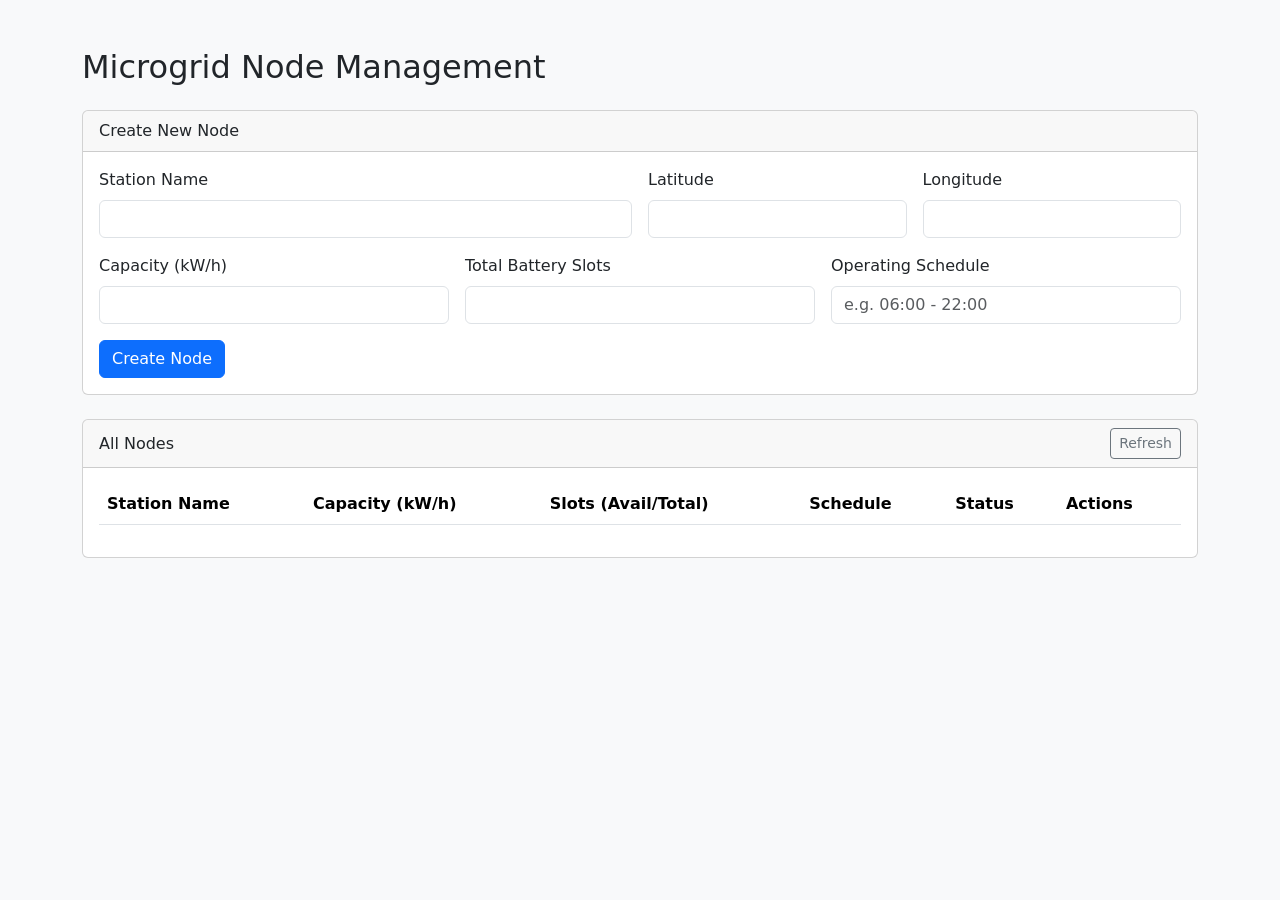
==== web/pages/nodes.html @ af3f8ebe "Add web UI for Node Management (create/list/edit/deactivate) and enable CORS policy for browser acce" ====
<!DOCTYPE html>
<html lang="en">
<head>
    <meta charset="UTF-8">
    <meta name="viewport" content="width=device-width, initial-scale=1.0">
    <title>Microgrid Node Management</title>
    <link href="https://cdn.jsdelivr.net/npm/bootstrap@5.3.3/dist/css/bootstrap.min.css" rel="stylesheet">
</head>
<body class="bg-light">

<div class="container py-5">
    <h2 class="mb-4">Microgrid Node Management</h2>

    <!-- Create Node Form -->
    <div class="card mb-4">
        <div class="card-header">Create New Node</div>
        <div class="card-body">
            <form id="createNodeForm">
                <div class="row g-3">
                    <div class="col-md-6">
                        <label class="form-label">Station Name</label>
                        <input type="text" class="form-control" id="stationName" required>
                    </div>
                    <div class="col-md-3">
                        <label class="form-label">Latitude</label>
                        <input type="number" step="any" class="form-control" id="latitude" required>
                    </div>
                    <div class="col-md-3">
                        <label class="form-label">Longitude</label>
                        <input type="number" step="any" class="form-control" id="longitude" required>
                    </div>
                    <div class="col-md-4">
                        <label class="form-label">Capacity (kW/h)</label>
                        <input type="number" step="any" class="form-control" id="capacityKWh" required>
                    </div>
                    <div class="col-md-4">
                        <label class="form-label">Total Battery Slots</label>
                        <input type="number" class="form-control" id="totalBatterySlots" required>
                    </div>
                    <div class="col-md-4">
                        <label class="form-label">Operating Schedule</label>
                        <input type="text" class="form-control" id="operatingSchedule" placeholder="e.g. 06:00 - 22:00" required>
                    </div>
                </div>
                <button type="submit" class="btn btn-primary mt-3">Create Node</button>
            </form>
        </div>
    </div>

    <!-- Node List -->
    <div class="card">
        <div class="card-header d-flex justify-content-between align-items-center">
            <span>All Nodes</span>
            <button id="refreshBtn" class="btn btn-sm btn-outline-secondary">Refresh</button>
        </div>
        <div class="card-body">
            <table class="table table-hover">
                <thead>
                    <tr>
                        <th>Station Name</th>
                        <th>Capacity (kW/h)</th>
                        <th>Slots (Avail/Total)</th>
                        <th>Schedule</th>
                        <th>Status</th>
                        <th>Actions</th>
                    </tr>
                </thead>
                <tbody id="nodesTableBody">
                    <!-- Populated dynamically by JavaScript -->
                </tbody>
            </table>
        </div>
    </div>
</div>

<!-- Edit Modal -->
<div class="modal fade" id="editModal" tabindex="-1">
    <div class="modal-dialog">
        <div class="modal-content">
            <div class="modal-header">
                <h5 class="modal-title">Edit Node</h5>
                <button type="button" class="btn-close" data-bs-dismiss="modal"></button>
            </div>
            <div class="modal-body">
                <input type="hidden" id="editNodeId">
                <div class="mb-2">
                    <label class="form-label">Station Name</label>
                    <input type="text" class="form-control" id="editStationName">
                </div>
                <div class="mb-2">
                    <label class="form-label">Latitude</label>
                    <input type="number" step="any" class="form-control" id="editLatitude">
                </div>
                <div class="mb-2">
                    <label class="form-label">Longitude</label>
                    <input type="number" step="any" class="form-control" id="editLongitude">
                </div>
                <div class="mb-2">
                    <label class="form-label">Capacity (kW/h)</label>
                    <input type="number" step="any" class="form-control" id="editCapacityKWh">
                </div>
                <div class="mb-2">
                    <label class="form-label">Total Battery Slots</label>
                    <input type="number" class="form-control" id="editTotalBatterySlots">
                </div>
                <div class="mb-2">
                    <label class="form-label">Operating Schedule</label>
                    <input type="text" class="form-control" id="editOperatingSchedule">
                </div>
            </div>
            <div class="modal-footer">
                <button type="button" class="btn btn-secondary" data-bs-dismiss="modal">Cancel</button>
                <button type="button" class="btn btn-primary" id="saveEditBtn">Save Changes</button>
            </div>
        </div>
    </div>
</div>

<script src="https://cdn.jsdelivr.net/npm/bootstrap@5.3.3/dist/js/bootstrap.bundle.min.js"></script>
<script src="../js/config.js"></script>
<script src="../js/nodes.js"></script>
</body>
</html>
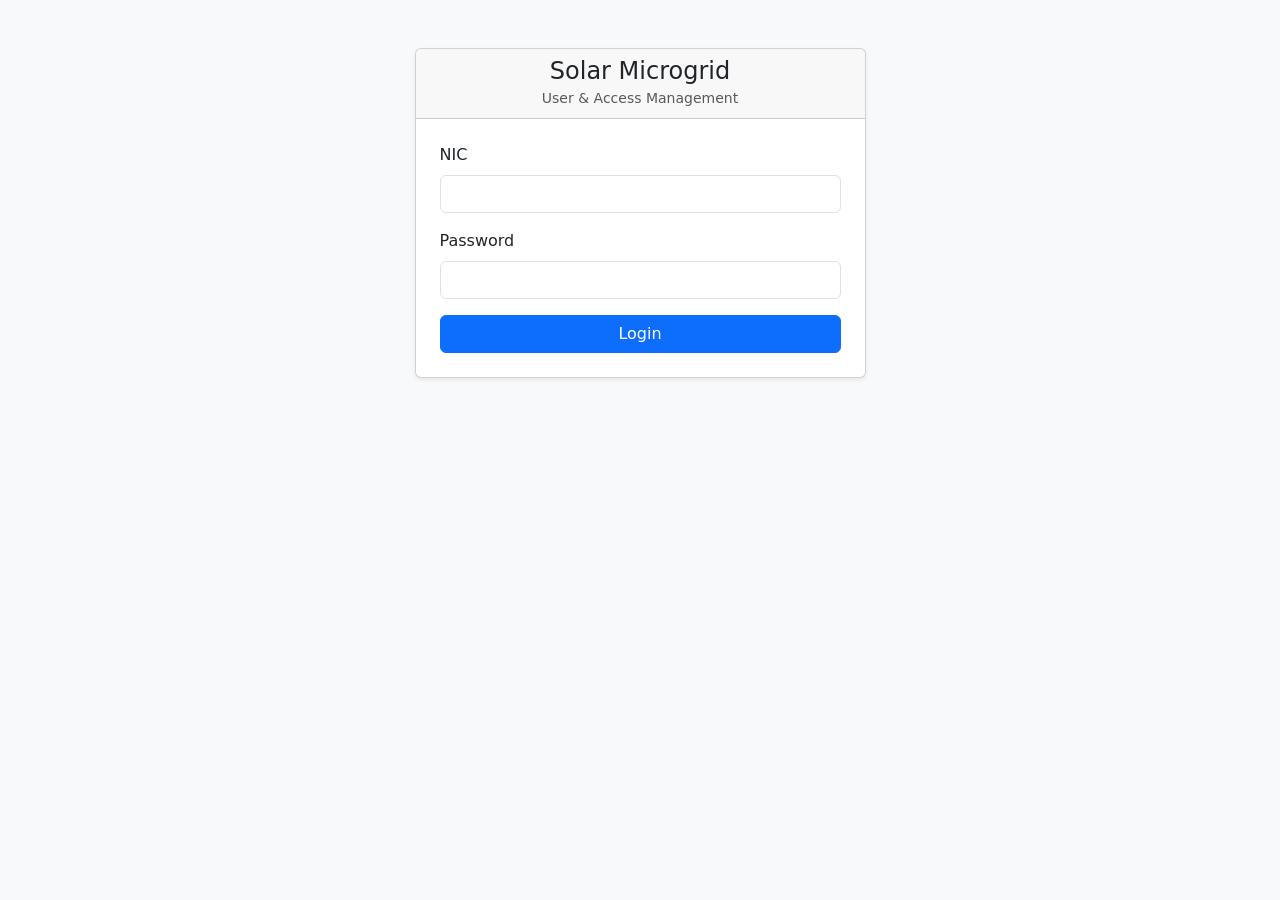
==== commit 0301ff19: "feat: enhance node management UI and add Minuwangoda node" ====
--- a/web/pages/nodes.html
+++ b/web/pages/nodes.html
@@ -3,121 +3,482 @@
 <head>
     <meta charset="UTF-8">
     <meta name="viewport" content="width=device-width, initial-scale=1.0">
+
     <title>Microgrid Node Management</title>
-    <link href="https://cdn.jsdelivr.net/npm/bootstrap@5.3.3/dist/css/bootstrap.min.css" rel="stylesheet">
+
+    <!-- Bootstrap -->
+    <link
+        href="https://cdn.jsdelivr.net/npm/bootstrap@5.3.3/dist/css/bootstrap.min.css"
+        rel="stylesheet"
+    >
+
+    <!-- Custom CSS -->
+    <link rel="stylesheet" href="../css/nodes.css">
 </head>
-<body class="bg-light">
-
-<div class="container py-5">
-    <h2 class="mb-4">Microgrid Node Management</h2>
-
-    <!-- Create Node Form -->
-    <div class="card mb-4">
-        <div class="card-header">Create New Node</div>
-        <div class="card-body">
+
+<body>
+
+<div class="page-wrapper">
+
+    <!-- Page Header -->
+    <div class="page-header">
+        <div>
+            <div class="d-flex align-items-center gap-2 mb-2">
+                <span class="page-badge">
+                    <i class="bi bi-diagram-3"></i>
+                    ADMIN PANEL
+                </span>
+            </div>
+
+            <h1 class="page-title">Microgrid Node Management</h1>
+
+            <p class="page-subtitle">
+                Create, manage and monitor microgrid energy nodes.
+            </p>
+        </div>
+    </div>
+
+
+    <!-- Create Node -->
+    <div class="modern-card mb-4">
+
+        <div class="card-section-header">
+
+            <div class="section-icon">
+                +
+            </div>
+
+            <div>
+                <h5 class="section-title">Create New Node</h5>
+
+                <p class="section-description">
+                    Add a new microgrid node to the network.
+                </p>
+            </div>
+
+        </div>
+
+
+        <div class="card-section-body">
+
             <form id="createNodeForm">
-                <div class="row g-3">
-                    <div class="col-md-6">
-                        <label class="form-label">Station Name</label>
-                        <input type="text" class="form-control" id="stationName" required>
-                    </div>
-                    <div class="col-md-3">
-                        <label class="form-label">Latitude</label>
-                        <input type="number" step="any" class="form-control" id="latitude" required>
-                    </div>
-                    <div class="col-md-3">
-                        <label class="form-label">Longitude</label>
-                        <input type="number" step="any" class="form-control" id="longitude" required>
-                    </div>
-                    <div class="col-md-4">
-                        <label class="form-label">Capacity (kW/h)</label>
-                        <input type="number" step="any" class="form-control" id="capacityKWh" required>
-                    </div>
-                    <div class="col-md-4">
-                        <label class="form-label">Total Battery Slots</label>
-                        <input type="number" class="form-control" id="totalBatterySlots" required>
-                    </div>
-                    <div class="col-md-4">
-                        <label class="form-label">Operating Schedule</label>
-                        <input type="text" class="form-control" id="operatingSchedule" placeholder="e.g. 06:00 - 22:00" required>
-                    </div>
-                </div>
-                <button type="submit" class="btn btn-primary mt-3">Create Node</button>
+
+                <!-- Basic Information -->
+                <div class="form-section">
+
+                    <h6 class="form-section-title">
+                        Node Information
+                    </h6>
+
+                    <div class="row g-4">
+
+                        <div class="col-md-6">
+
+                            <label for="stationName" class="form-label">
+                                Station Name
+                            </label>
+
+                            <input
+                                type="text"
+                                class="form-control"
+                                id="stationName"
+                                placeholder="e.g. Katunayake Hub"
+                                required
+                            >
+
+                        </div>
+
+
+                        <div class="col-md-6">
+
+                            <label for="capacityKWh" class="form-label">
+                                Capacity (kWh)
+                            </label>
+
+                            <input
+                                type="number"
+                                class="form-control"
+                                id="capacityKWh"
+                                placeholder="e.g. 60"
+                                min="0"
+                                required
+                            >
+
+                        </div>
+
+                    </div>
+
+                </div>
+
+
+                <!-- Location -->
+                <div class="form-section">
+
+                    <h6 class="form-section-title">
+                        Location
+                    </h6>
+
+                    <div class="row g-4">
+
+                        <div class="col-md-6">
+
+                            <label for="latitude" class="form-label">
+                                Latitude
+                            </label>
+
+                            <input
+                                type="number"
+                                step="any"
+                                class="form-control"
+                                id="latitude"
+                                placeholder="e.g. 7.1697"
+                                required
+                            >
+
+                        </div>
+
+
+                        <div class="col-md-6">
+
+                            <label for="longitude" class="form-label">
+                                Longitude
+                            </label>
+
+                            <input
+                                type="number"
+                                step="any"
+                                class="form-control"
+                                id="longitude"
+                                placeholder="e.g. 79.8858"
+                                required
+                            >
+
+                        </div>
+
+                    </div>
+
+                </div>
+
+
+                <!-- Battery Information -->
+                <div class="form-section">
+
+                    <h6 class="form-section-title">
+                        Battery Information
+                    </h6>
+
+                    <div class="row g-4">
+
+                        <div class="col-md-6">
+
+                            <label for="totalBatterySlots" class="form-label">
+                                Total Battery Slots
+                            </label>
+
+                            <input
+                                type="number"
+                                class="form-control"
+                                id="totalBatterySlots"
+                                placeholder="e.g. 12"
+                                min="1"
+                                required
+                            >
+
+                        </div>
+
+
+                        <div class="col-md-6">
+
+                            <label for="operatingSchedule" class="form-label">
+                                Operating Schedule
+                            </label>
+
+                            <input
+                                type="text"
+                                class="form-control"
+                                id="operatingSchedule"
+                                placeholder="e.g. 06:00 - 22:00"
+                                required
+                            >
+
+                        </div>
+
+                    </div>
+
+                </div>
+
+
+                <!-- Submit -->
+                <div class="form-actions">
+
+                    <button
+                        type="submit"
+                        class="btn btn-primary create-btn"
+                    >
+                        Create Node
+                    </button>
+
+                </div>
+
             </form>
-        </div>
+
+        </div>
+
     </div>
 
-    <!-- Node List -->
-    <div class="card">
-        <div class="card-header d-flex justify-content-between align-items-center">
-            <span>All Nodes</span>
-            <button id="refreshBtn" class="btn btn-sm btn-outline-secondary">Refresh</button>
-        </div>
-        <div class="card-body">
-            <table class="table table-hover">
+
+    <!-- All Nodes -->
+    <div class="modern-card">
+
+        <div class="card-section-header">
+
+            <div class="section-icon">
+                #
+            </div>
+
+            <div class="flex-grow-1">
+
+                <h5 class="section-title">
+                    All Microgrid Nodes
+                </h5>
+
+                <p class="section-description">
+                    View and manage all registered microgrid nodes.
+                </p>
+
+            </div>
+
+
+            <button
+                id="refreshBtn"
+                class="btn btn-outline-primary refresh-btn"
+            >
+                Refresh
+            </button>
+
+        </div>
+
+
+        <div class="table-container">
+
+            <table class="table modern-table align-middle">
+
                 <thead>
+
                     <tr>
                         <th>Station Name</th>
-                        <th>Capacity (kW/h)</th>
-                        <th>Slots (Avail/Total)</th>
+                        <th>Capacity (kWh)</th>
+                        <th>Slots</th>
                         <th>Schedule</th>
                         <th>Status</th>
-                        <th>Actions</th>
+                        <th class="text-end">Actions</th>
                     </tr>
+
                 </thead>
+
                 <tbody id="nodesTableBody">
-                    <!-- Populated dynamically by JavaScript -->
+                    <!-- Nodes loaded by nodes.js -->
                 </tbody>
+
             </table>
-        </div>
+
+        </div>
+
     </div>
+
 </div>
 
-<!-- Edit Modal -->
-<div class="modal fade" id="editModal" tabindex="-1">
-    <div class="modal-dialog">
-        <div class="modal-content">
+
+<!-- Edit Node Modal -->
+<div
+    class="modal fade"
+    id="editModal"
+    tabindex="-1"
+    aria-hidden="true"
+>
+
+    <div class="modal-dialog modal-lg modal-dialog-centered">
+
+        <div class="modal-content modern-modal">
+
             <div class="modal-header">
-                <h5 class="modal-title">Edit Node</h5>
-                <button type="button" class="btn-close" data-bs-dismiss="modal"></button>
-            </div>
+
+                <div>
+                    <h5 class="modal-title">
+                        Edit Microgrid Node
+                    </h5>
+
+                    <p class="modal-subtitle">
+                        Update node information.
+                    </p>
+                </div>
+
+                <button
+                    type="button"
+                    class="btn-close"
+                    data-bs-dismiss="modal"
+                ></button>
+
+            </div>
+
+
             <div class="modal-body">
-                <input type="hidden" id="editNodeId">
-                <div class="mb-2">
-                    <label class="form-label">Station Name</label>
-                    <input type="text" class="form-control" id="editStationName">
-                </div>
-                <div class="mb-2">
-                    <label class="form-label">Latitude</label>
-                    <input type="number" step="any" class="form-control" id="editLatitude">
-                </div>
-                <div class="mb-2">
-                    <label class="form-label">Longitude</label>
-                    <input type="number" step="any" class="form-control" id="editLongitude">
-                </div>
-                <div class="mb-2">
-                    <label class="form-label">Capacity (kW/h)</label>
-                    <input type="number" step="any" class="form-control" id="editCapacityKWh">
-                </div>
-                <div class="mb-2">
-                    <label class="form-label">Total Battery Slots</label>
-                    <input type="number" class="form-control" id="editTotalBatterySlots">
-                </div>
-                <div class="mb-2">
-                    <label class="form-label">Operating Schedule</label>
-                    <input type="text" class="form-control" id="editOperatingSchedule">
-                </div>
-            </div>
+
+                <input
+                    type="hidden"
+                    id="editNodeId"
+                >
+
+
+                <div class="row g-4">
+
+                    <div class="col-md-6">
+
+                        <label
+                            for="editStationName"
+                            class="form-label"
+                        >
+                            Station Name
+                        </label>
+
+                        <input
+                            type="text"
+                            class="form-control"
+                            id="editStationName"
+                        >
+
+                    </div>
+
+
+                    <div class="col-md-6">
+
+                        <label
+                            for="editCapacityKWh"
+                            class="form-label"
+                        >
+                            Capacity (kWh)
+                        </label>
+
+                        <input
+                            type="number"
+                            class="form-control"
+                            id="editCapacityKWh"
+                        >
+
+                    </div>
+
+
+                    <div class="col-md-6">
+
+                        <label
+                            for="editLatitude"
+                            class="form-label"
+                        >
+                            Latitude
+                        </label>
+
+                        <input
+                            type="number"
+                            step="any"
+                            class="form-control"
+                            id="editLatitude"
+                        >
+
+                    </div>
+
+
+                    <div class="col-md-6">
+
+                        <label
+                            for="editLongitude"
+                            class="form-label"
+                        >
+                            Longitude
+                        </label>
+
+                        <input
+                            type="number"
+                            step="any"
+                            class="form-control"
+                            id="editLongitude"
+                        >
+
+                    </div>
+
+
+                    <div class="col-md-6">
+
+                        <label
+                            for="editTotalBatterySlots"
+                            class="form-label"
+                        >
+                            Total Battery Slots
+                        </label>
+
+                        <input
+                            type="number"
+                            class="form-control"
+                            id="editTotalBatterySlots"
+                        >
+
+                    </div>
+
+
+                    <div class="col-md-6">
+
+                        <label
+                            for="editOperatingSchedule"
+                            class="form-label"
+                        >
+                            Operating Schedule
+                        </label>
+
+                        <input
+                            type="text"
+                            class="form-control"
+                            id="editOperatingSchedule"
+                        >
+
+                    </div>
+
+                </div>
+
+            </div>
+
+
             <div class="modal-footer">
-                <button type="button" class="btn btn-secondary" data-bs-dismiss="modal">Cancel</button>
-                <button type="button" class="btn btn-primary" id="saveEditBtn">Save Changes</button>
-            </div>
-        </div>
+
+                <button
+                    type="button"
+                    class="btn btn-light"
+                    data-bs-dismiss="modal"
+                >
+                    Cancel
+                </button>
+
+                <button
+                    type="button"
+                    class="btn btn-primary"
+                    id="saveEditBtn"
+                >
+                    Save Changes
+                </button>
+
+            </div>
+
+        </div>
+
     </div>
+
 </div>
 
+
+<!-- Bootstrap JS -->
 <script src="https://cdn.jsdelivr.net/npm/bootstrap@5.3.3/dist/js/bootstrap.bundle.min.js"></script>
+
+<!-- Existing JavaScript -->
 <script src="../js/config.js"></script>
 <script src="../js/nodes.js"></script>
+
 </body>
 </html>
--- a/web/css/nodes.css
+++ b/web/css/nodes.css
@@ -0,0 +1,562 @@
+/* =========================================
+   NODE MANAGEMENT PAGE
+   ========================================= */
+
+:root {
+    --primary: #2563eb;
+    --primary-dark: #1d4ed8;
+
+    --success: #16a34a;
+    --danger: #dc2626;
+    --warning: #d97706;
+
+    --text-dark: #111827;
+    --text-muted: #6b7280;
+
+    --border: #e5e7eb;
+    --background: #f5f7fb;
+    --card-bg: #ffffff;
+}
+
+
+/* =========================================
+   PAGE
+   ========================================= */
+
+body {
+    background: var(--background);
+    color: var(--text-dark);
+    font-family:
+        Inter,
+        -apple-system,
+        BlinkMacSystemFont,
+        "Segoe UI",
+        sans-serif;
+}
+
+
+.page-wrapper {
+    max-width: 1400px;
+    margin: 0 auto;
+    padding: 40px 24px 60px;
+}
+
+
+/* =========================================
+   PAGE HEADER
+   ========================================= */
+
+.page-header {
+    display: flex;
+    justify-content: space-between;
+    align-items: center;
+
+    margin-bottom: 32px;
+}
+
+
+.page-title {
+    margin: 0;
+
+    font-size: 30px;
+    font-weight: 700;
+    letter-spacing: -0.5px;
+}
+
+
+.page-subtitle {
+    margin: 8px 0 0;
+
+    color: var(--text-muted);
+    font-size: 15px;
+}
+
+
+.page-badge {
+    display: inline-flex;
+    align-items: center;
+
+    padding: 6px 10px;
+
+    border-radius: 6px;
+
+    background: #eff6ff;
+    color: var(--primary);
+
+    font-size: 11px;
+    font-weight: 700;
+    letter-spacing: 0.5px;
+}
+
+
+/* =========================================
+   CARDS
+   ========================================= */
+
+.modern-card {
+    background: var(--card-bg);
+
+    border: 1px solid var(--border);
+    border-radius: 14px;
+
+    box-shadow:
+        0 2px 8px rgba(15, 23, 42, 0.04);
+
+    overflow: hidden;
+}
+
+
+.card-section-header {
+    display: flex;
+    align-items: center;
+    gap: 14px;
+
+    padding: 22px 24px;
+
+    border-bottom: 1px solid var(--border);
+}
+
+
+.card-section-body {
+    padding: 28px 24px;
+}
+
+
+.section-icon {
+    width: 42px;
+    height: 42px;
+
+    display: flex;
+    align-items: center;
+    justify-content: center;
+
+    flex-shrink: 0;
+
+    border-radius: 10px;
+
+    background: #eff6ff;
+    color: var(--primary);
+
+    font-size: 22px;
+    font-weight: 600;
+}
+
+
+.section-title {
+    margin: 0;
+
+    font-size: 17px;
+    font-weight: 650;
+}
+
+
+.section-description {
+    margin: 4px 0 0;
+
+    color: var(--text-muted);
+    font-size: 13px;
+}
+
+
+/* =========================================
+   FORM
+   ========================================= */
+
+.form-section {
+    padding-bottom: 26px;
+    margin-bottom: 26px;
+
+    border-bottom: 1px solid var(--border);
+}
+
+
+.form-section:last-of-type {
+    border-bottom: none;
+
+    margin-bottom: 0;
+    padding-bottom: 0;
+}
+
+
+.form-section-title {
+    margin-bottom: 18px;
+
+    color: #374151;
+
+    font-size: 13px;
+    font-weight: 700;
+
+    text-transform: uppercase;
+    letter-spacing: 0.5px;
+}
+
+
+.form-label {
+    margin-bottom: 7px;
+
+    color: #374151;
+
+    font-size: 13px;
+    font-weight: 600;
+}
+
+
+.form-control {
+    min-height: 44px;
+
+    border: 1px solid #d1d5db;
+    border-radius: 8px;
+
+    padding: 10px 13px;
+
+    font-size: 14px;
+
+    transition:
+        border-color 0.2s ease,
+        box-shadow 0.2s ease;
+}
+
+
+.form-control:focus {
+    border-color: var(--primary);
+
+    box-shadow:
+        0 0 0 3px rgba(37, 99, 235, 0.10);
+}
+
+
+.form-control::placeholder {
+    color: #9ca3af;
+}
+
+
+/* =========================================
+   FORM BUTTONS
+   ========================================= */
+
+.form-actions {
+    display: flex;
+    justify-content: flex-end;
+
+    margin-top: 28px;
+}
+
+
+.create-btn {
+    min-width: 140px;
+
+    padding: 10px 18px;
+
+    border: none;
+    border-radius: 8px;
+
+    font-size: 14px;
+    font-weight: 600;
+
+    background: var(--primary);
+}
+
+
+.create-btn:hover {
+    background: var(--primary-dark);
+}
+
+
+.refresh-btn {
+    padding: 8px 14px;
+
+    border-radius: 7px;
+
+    font-size: 13px;
+    font-weight: 600;
+}
+
+
+/* =========================================
+   TABLE
+   ========================================= */
+
+.table-container {
+    overflow-x: auto;
+}
+
+
+.modern-table {
+    margin: 0;
+
+    min-width: 850px;
+}
+
+
+.modern-table thead th {
+    padding: 15px 24px;
+
+    background: #f9fafb;
+
+    border-bottom: 1px solid var(--border);
+
+    color: #6b7280;
+
+    font-size: 11px;
+    font-weight: 700;
+
+    text-transform: uppercase;
+    letter-spacing: 0.5px;
+
+    white-space: nowrap;
+}
+
+
+.modern-table tbody td {
+    padding: 17px 24px;
+
+    border-bottom: 1px solid #f0f1f3;
+
+    color: #374151;
+
+    font-size: 14px;
+
+    vertical-align: middle;
+}
+
+
+.modern-table tbody tr:last-child td {
+    border-bottom: none;
+}
+
+
+.modern-table tbody tr {
+    transition: background 0.15s ease;
+}
+
+
+.modern-table tbody tr:hover {
+    background: #f9fafb;
+}
+
+
+/* =========================================
+   STATION NAME
+   ========================================= */
+
+.station-name {
+    color: var(--text-dark);
+
+    font-weight: 600;
+}
+
+
+/* =========================================
+   SLOT BADGE
+   ========================================= */
+
+.slot-badge {
+    display: inline-flex;
+    align-items: center;
+
+    padding: 5px 9px;
+
+    border-radius: 6px;
+
+    background: #f3f4f6;
+
+    color: #374151;
+
+    font-size: 12px;
+    font-weight: 600;
+}
+
+
+/* =========================================
+   STATUS
+   ========================================= */
+
+.status-badge {
+    display: inline-flex;
+    align-items: center;
+    gap: 6px;
+
+    padding: 5px 9px;
+
+    border-radius: 999px;
+
+    font-size: 12px;
+    font-weight: 600;
+}
+
+
+.status-badge::before {
+    content: "";
+
+    width: 6px;
+    height: 6px;
+
+    border-radius: 50%;
+
+    background: currentColor;
+}
+
+
+.status-active {
+    background: #ecfdf3;
+    color: #15803d;
+}
+
+
+.status-inactive {
+    background: #fef2f2;
+    color: #dc2626;
+}
+
+
+/* =========================================
+   ACTION BUTTONS
+   ========================================= */
+
+.action-buttons {
+    display: flex;
+    justify-content: flex-end;
+    gap: 6px;
+}
+
+
+.action-btn {
+    width: 34px;
+    height: 34px;
+
+    display: inline-flex;
+    align-items: center;
+    justify-content: center;
+
+    padding: 0;
+
+    border: 1px solid var(--border);
+    border-radius: 7px;
+
+    background: white;
+
+    color: #4b5563;
+
+    font-size: 13px;
+
+    transition: all 0.15s ease;
+}
+
+
+.action-btn:hover {
+    background: #f9fafb;
+    border-color: #cbd5e1;
+}
+
+
+.action-btn.edit:hover {
+    color: var(--primary);
+    border-color: #bfdbfe;
+    background: #eff6ff;
+}
+
+
+.action-btn.delete:hover {
+    color: var(--danger);
+    border-color: #fecaca;
+    background: #fef2f2;
+}
+
+
+/* =========================================
+   MODAL
+   ========================================= */
+
+.modern-modal {
+    border: none;
+    border-radius: 14px;
+
+    box-shadow:
+        0 20px 50px rgba(15, 23, 42, 0.15);
+}
+
+
+.modern-modal .modal-header {
+    padding: 22px 24px;
+
+    border-bottom: 1px solid var(--border);
+}
+
+
+.modern-modal .modal-body {
+    padding: 28px 24px;
+}
+
+
+.modern-modal .modal-footer {
+    padding: 18px 24px;
+
+    border-top: 1px solid var(--border);
+}
+
+
+.modal-title {
+    margin: 0;
+
+    font-size: 18px;
+    font-weight: 650;
+}
+
+
+.modal-subtitle {
+    margin: 5px 0 0;
+
+    color: var(--text-muted);
+
+    font-size: 13px;
+}
+
+
+/* =========================================
+   RESPONSIVE
+   ========================================= */
+
+@media (max-width: 768px) {
+
+    .page-wrapper {
+        padding: 24px 15px 40px;
+    }
+
+
+    .page-title {
+        font-size: 24px;
+    }
+
+
+    .page-header {
+        margin-bottom: 24px;
+    }
+
+
+    .card-section-header {
+        padding: 18px;
+    }
+
+
+    .card-section-body {
+        padding: 22px 18px;
+    }
+
+
+    .form-actions {
+        justify-content: stretch;
+    }
+
+
+    .create-btn {
+        width: 100%;
+    }
+
+
+    .modern-table thead th,
+    .modern-table tbody td {
+        padding-left: 16px;
+        padding-right: 16px;
+    }
+
+}
